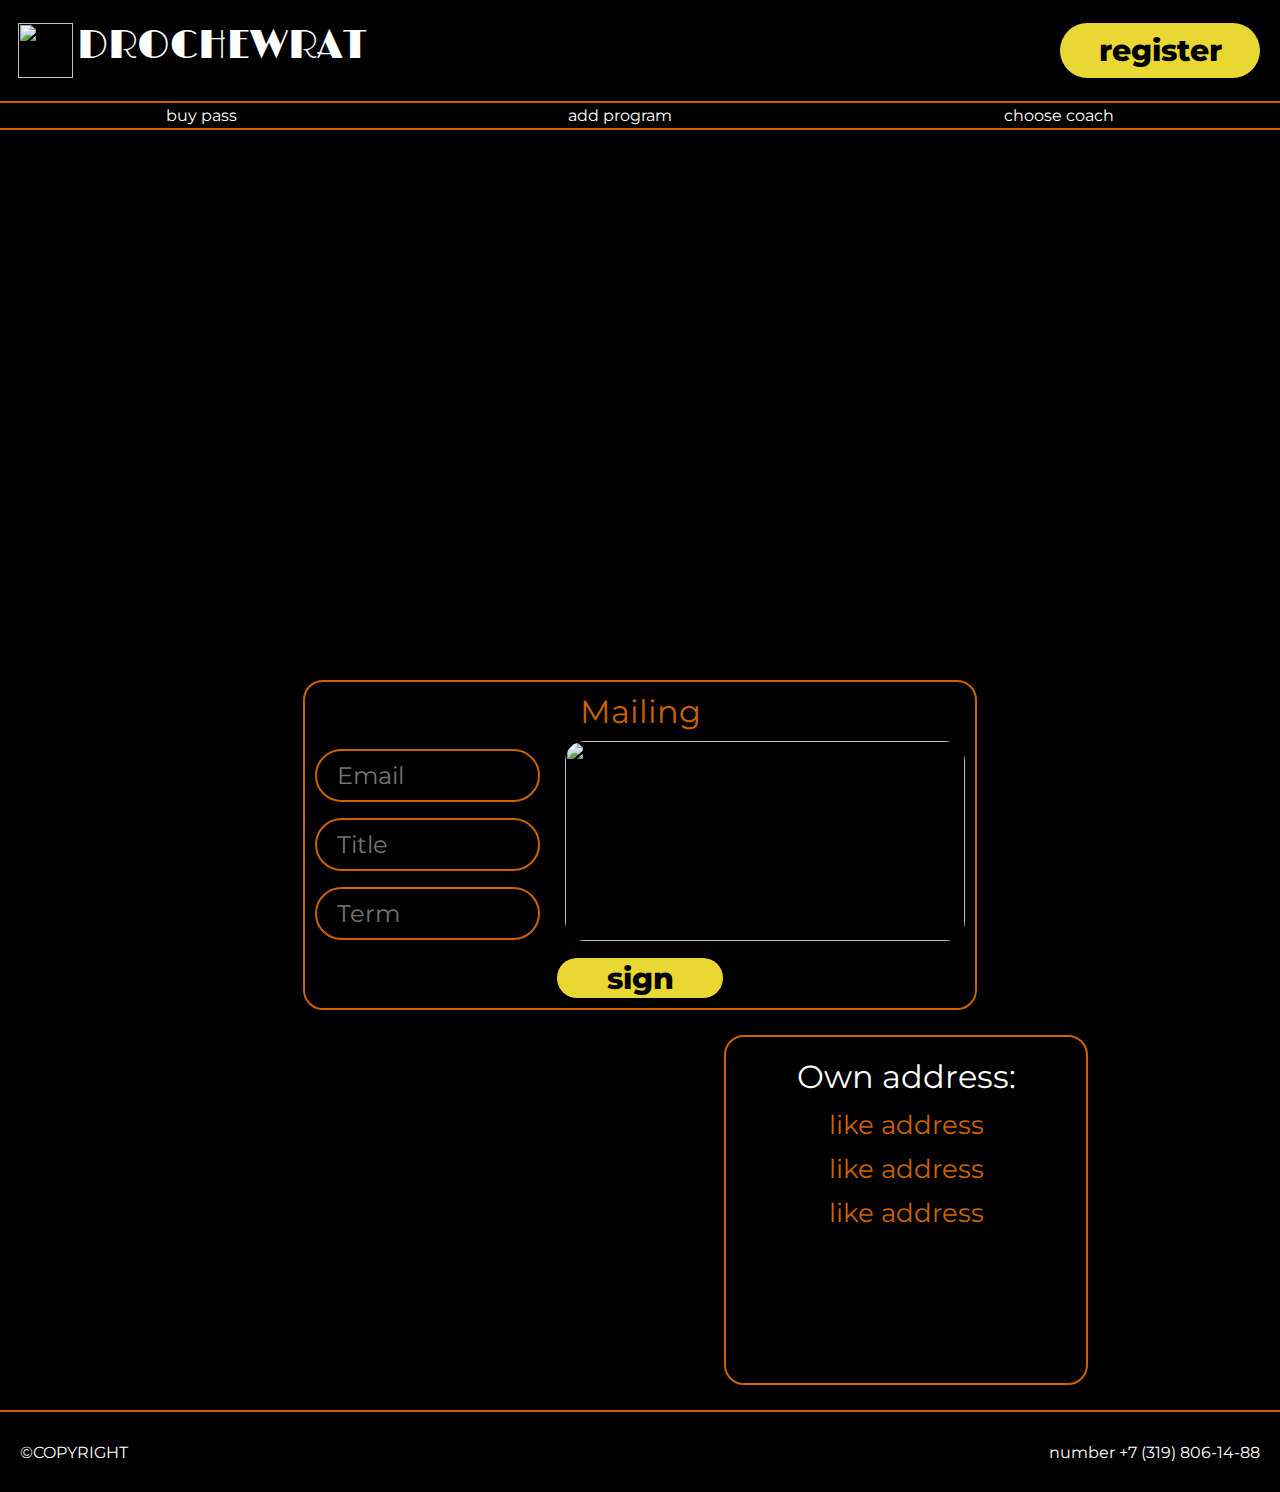
==== index.html @ 51ad8899 "Add files via upload" ====
<!DOCTYPE html>
<html lang="en">

<head>
    <meta charset="UTF-8">
    <meta name="viewport" content="width=device-width, initial-scale=1.0">
    <link rel="stylesheet" href="style.css">
    <link rel="preconnect" href="https://fonts.googleapis.com">
    <link rel="preconnect" href="https://fonts.gstatic.com" crossorigin>
    <link href="https://fonts.googleapis.com/css2?family=Limelight&display=swap" rel="stylesheet">
    <link rel="preconnect" href="https://fonts.googleapis.com">
    <link rel="preconnect" href="https://fonts.gstatic.com" crossorigin>
    <link href="https://fonts.googleapis.com/css2?family=Limelight&family=Montserrat:wght@500;800&display=swap"
        rel="stylesheet">
    <title>DEWRAT</title>
</head>

<body>
    <header>
        <a href="index.html">
            <div class="logoblock"><img class="logo" src="image\logo.png" alt="">
                <h1 class="name">DROCHEWRAT</h1>
            </div>
        </a>

        <a href="register.html">
            <div class="bottom">
                <p>register</p>
            </div>
        </a>
    </header>

    <nav>
        <a href="pass.html">buy pass</a>
        <a href="program.html">add program</a>
        <a href="coach.html">choose coach</a>
    </nav>

    <div class="main">
        <div class="ad"> </div>

        <div class="mailing">
            <h1>Mailing</h1>

            <form action="">
                <div class="inputs">
                    <input type="text" name="" id="" placeholder="Email">
                    <input type="text" name="" id="" placeholder="Title">
                    <input type="text" name="" id="" placeholder="Term">
                </div>

                <img src=" image/photo2.jpg" alt="">
            </form>

            <div class="sign">
                sign
            </div>

        </div>
        <div class="mapblock">
            <iframe
                src="https://www.google.com/maps/embed?pb=!1m18!1m12!1m3!1d38214.63778196247!2d50.1907456!3d53.2283392!2m3!1f0!2f0!3f0!3m2!1i1024!2i768!4f13.1!3m3!1m2!1s0x41661ecbccfe98fd%3A0x6b0b81a19bbe64e!2z0JPQvtGB0YLQuNC90LjRhtCwINCc0LXQu9GM0L3QuNGG0LA!5e0!3m2!1sru!2sru!4v1698324322666!5m2!1sru!2sru"></iframe>
            <div class="textblock">
                <p class="titleP">Own address:</p>
                <p>like address</p>
                <p>like address</p>
                <p>like address</p>
            </div>
        </div>
    </div>

    <footer>
        <div>
            ©COPYRIGHT
        </div>
        <div>number +7 (319) 806-14-88</div>
    </footer>

</body>

</html>
---- style.css ----
* {
    margin: 0;
    padding: 0;
}

body {
    background-color: black;
}

header {
    background-color: black;
    height: 101px;
    display: flex;
    align-items: center;
    border-bottom: 2px solid #cd6200;
    justify-content: space-between;
    padding-left: 20px;
    padding-right: 20px;
}

header img {
    height: 55px;
    width: 55px;
    /* margin-left: 20px; */
}

header .name {
    color: white;
    font-family: "Limelight", sans-serif;
    font-size: 40px;
    margin-left: 1%;
}

header .bottom {
    background-color: #e9d733;
    font-family: "Montserrat", sans-serif;
    font-size: 30px;
    font-weight: 800;
    border-radius: 1000px;
    height: 55px;
    width: 200px;
    display: flex;
    justify-content: center;
    align-items: center;
    cursor: pointer;
}

header a {
    color: #000000;
    text-decoration: none;
    display: flex;
    align-items: center;
    justify-content: center;
}

header .bottom:hover {
    scale: 0.95;
    background-color: #e9d733;
}

header .logoblock {
    display: flex;
    align-items: center;
    justify-content: center;
}

nav {
    display: flex;
    align-items: center;
    justify-content: space-around;
    font-family: "Montserrat", sans-serif;
    border-bottom: 2px solid #cd6200;
    height: 25px;
}

nav a {
    color: #ffffff;
    text-decoration: none;
}

nav a:hover {
    color: #cd6200;
    scale: 1.03;
}

.main {
    display: flex;
    width: 100%;
    /* background-color: #E9D733; */
    /* justify-content: center; */
    align-items: center;
    flex-direction: column;
}

.ad {
    width: 78.125%;
    height: 500px;
    /* border: 2px solid #CD6200; */
    border-radius: 20px;
    margin-top: 30px;
    background-image: url(image/photo4.jpg);
    background-size: cover;
}

.inputs {
    display: flex;
    flex-direction: column;
    /* width: 300px; */
}

.inputs::placeholder {
    /* color: #212529; */
    color: #ffffff;
    opacity: 0.4;
}

.mailing {
    /* margin-top: 20px; */
    margin: 20px auto;
    color: #cd6200;
    border: 2px solid #cd6200;
    border-radius: 20px;
    font-family: "Montserrat", sans-serif;
    padding: 10px 10px 10px 10px;
    width: 40%;
    min-width: 650px;
    display: flex;
    align-items: center;
    justify-content: space-between;
    flex-direction: column;
}

h1 {
    font-weight: normal;
    font-size: 32;
    margin-bottom: 10px;
}

.inputs input {
    font-family: "Montserrat", sans-serif;
    margin-top: 5px;
    width: 100px;
}

input[type="text"] {
    width: 90%;
    padding: 10px 20px;
    margin: 8px 0;
    border: 2px solid #cd6200;
    border-radius: 1000px;
    background-color: black;
    box-sizing: border-box;
    font-size: 24px;
}

input,
select,
textarea {
    color: #ffffff;
}

input {
    outline: none;
}

.formchoose {
    display: flex;
    width: 100%;
    /* background-color: #ffffff; */
}

.sale {
    width: 100%;
    /* height: 400px; */
    border-radius: 20px;
    margin-top: 30px;
    background-image: url(image/logo.png);
    background-size: cover;
}

form {
    display: flex;
}

.mailing img {
    width: 400px;
    height: 200px;
    border-radius: 20px;
}

.sign {
    background-color: #e9d733;
    font-family: "Montserrat", sans-serif;
    font-size: 30px;
    font-weight: 800;
    /* padding: .3%; */
    border-radius: 1000px;
    height: 40px;
    width: 166px;
    display: flex;
    justify-content: center;
    align-items: center;
    cursor: pointer;
    color: black;
    margin-top: 10px;
}

.sign:hover {
    scale: 0.95;
    background-color: #e9d733;
}

iframe {
    border-radius: 20px;
    border: none;
    width: 60%;
    height: 100%;
}

.mapblock {
    width: 70%;
    display: flex;
    align-items: center;
    /* background-color: #E9D733; */
    height: 40vh;
}

.textblock {
    display: flex;
    flex-direction: column;
    font-family: "Montserrat", sans-serif;
    border: 2px solid #cd6200;
    border-radius: 20px;
    height: 91%;
    width: 40%;
    margin-left: 20px;
    padding: 1%;
    align-items: center;
    justify-content: start;
}

.mapblock .titleP {
    color: white;
    font-size: 2.5vw;
    margin-top: .35em;
}

.mapblock p {
    color: #cd6200;
    font-size: 2vw;
    margin-top: .5em;
}

footer {
    border-top: 2px solid #cd6200;
    margin-top: 20px;
    font-family: "Montserrat", sans-serif;
    color: white;
    display: flex;
    align-items: center;
    justify-content: space-between;
    padding-left: 20px;
    padding-right: 20px;
    height: 80px;
}
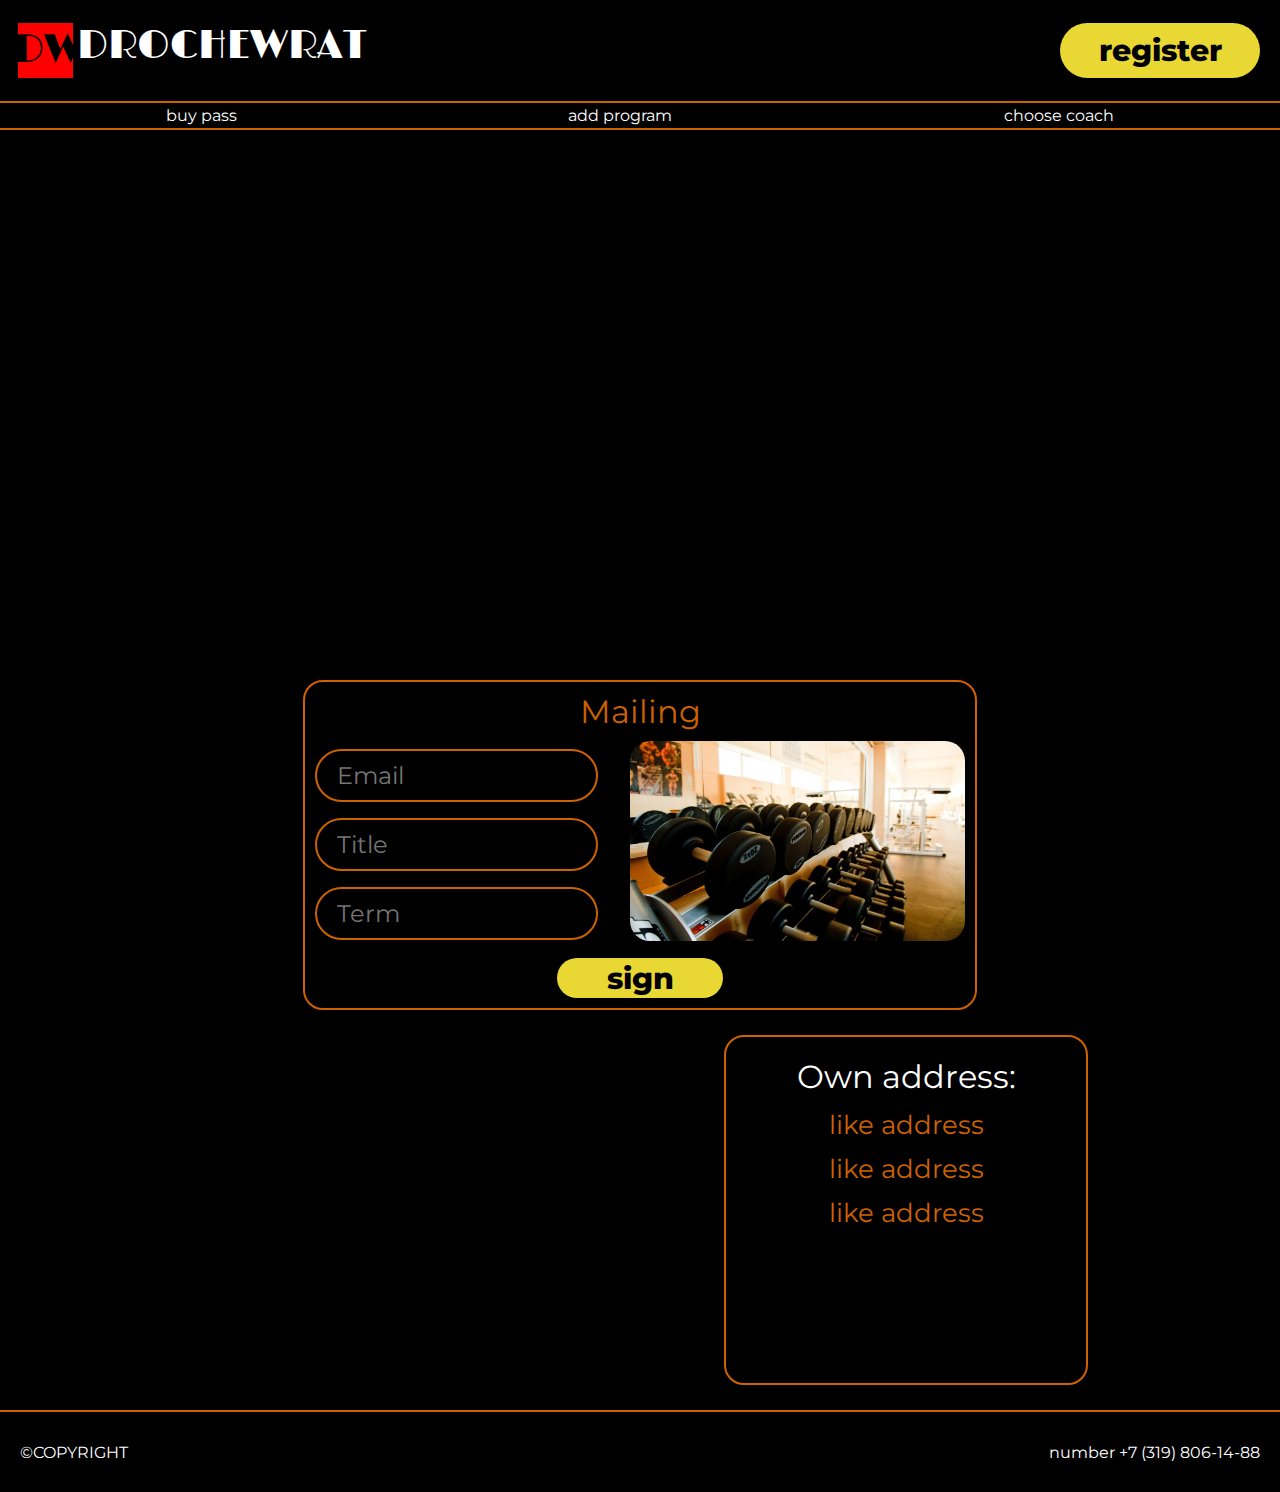
==== commit 155eb1bf: "Update index.html" ====
--- a/index.html
+++ b/index.html
@@ -18,7 +18,7 @@
 <body>
     <header>
         <a href="index.html">
-            <div class="logoblock"><img class="logo" src="image\logo.png" alt="">
+            <div class="logoblock"><img class="logo" src="logo.png" alt="">
                 <h1 class="name">DROCHEWRAT</h1>
             </div>
         </a>
@@ -49,7 +49,7 @@
                     <input type="text" name="" id="" placeholder="Term">
                 </div>
 
-                <img src=" image/photo2.jpg" alt="">
+                <img src="photo2.jpg" alt="">
             </form>
 
             <div class="sign">
@@ -78,4 +78,4 @@
 
 </body>
 
-</html>+</html>
